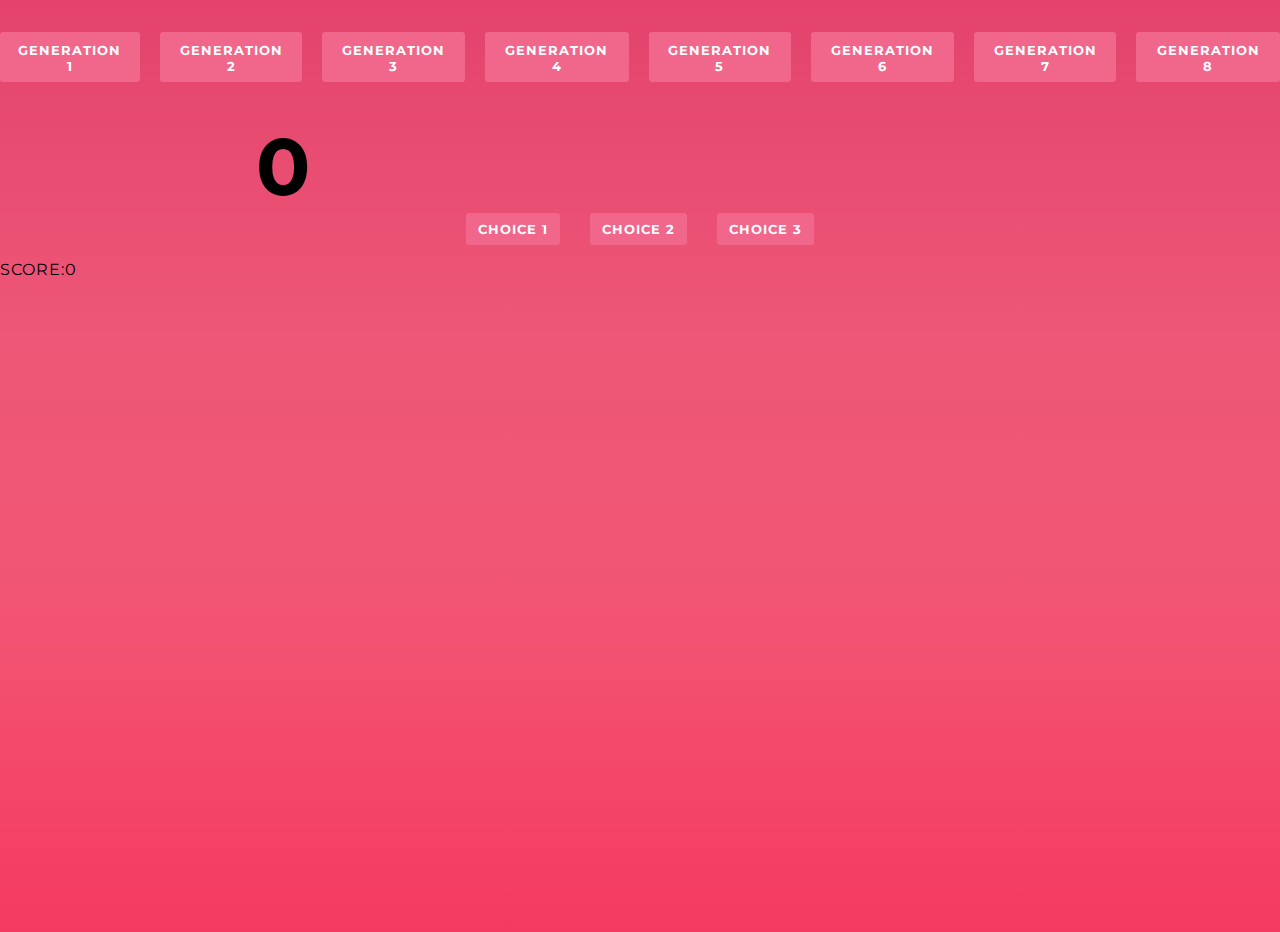
==== PokéGame.html @ ad0a1f2a "Add files via upload" ====
<!DOCTYPE html>
<html lang="en">
  <head>
    <meta charset="UTF-8">
    <meta name="viewport" content="width=device-width, initial-scale=1.0">
    <title>Guess The Pokémon!</title>
    <link rel="stylesheet" href="CSS/randompokemon.css">
    <link rel="stylesheet" href="CSS/game-responsive.css">
    <style>
   
    </style>
  </head>
  <body>

 
    <main>
      <!-- Hamburger icon -->
      <div class="hamburger-menu">
        <div class="line"></div>
        <div class="line"></div>
        <div class="line"></div>
      </div>
    
      <section class="buttons-container">
        <button class="generation">Generation 1</button>
        <button class="generation">Generation 2</button>
        <button class="generation">Generation 3</button>
        <button class="generation">Generation 4</button>
        <button class="generation">Generation 5</button>
        <button class="generation">Generation 6</button>
        <button class="generation">Generation 7</button>
        <button class="generation">Generation 8</button>
      </section>

      <section class="scoreAndImg">
        <p class="score">0</p>
        <div class="container"></div>
      </section>

      <section class="choices">
        <button class="choices1">Choice 1</button>
        <button class="choices2">Choice 2</button>
        <button class="choices3">Choice 3</button>
      </section>

      <!--mobile only-->
      <div class="scoreModal">
        <div class="score-mobile">Score:<span class="points-score">0</span></div>
      </div>



    </main>


   



    <script>
//       const generationsBtn = document.querySelectorAll('.generation')
//       const container = document.querySelector('.container')
//       const choices1 = document.querySelector('.choices1')
//       const choices2 = document.querySelector('.choices2')
//       const choices3 = document.querySelector('.choices3')
          
//       const pokemonAbilitiesDataArray = [];


//       const fetchAllPokemon = async () => {
//         try {
//           //fetch all pokemons
//           const response = await fetch('https://pokeapi.co/api/v2/pokemon/?limit=1281');
//           const data = await response.json();
//           const pokemons = data.results;
//           //fetch each url's
//           for(const pokemon of pokemons) {
//             const abilityDataResponse = await fetch(pokemon.url);
//             const pokemonAbilitiesData = await abilityDataResponse.json();
//             pokemonAbilitiesDataArray.push(pokemonAbilitiesData);
//           }
//         } catch(error) {
//           console.log(error)
//         }
//       }

// //--------------------------------------------------------------------------------

//       const pokemonGenerations = async () => {
//           const generationURLs = [
//           'https://pokeapi.co/api/v2/generation/1',
//           'https://pokeapi.co/api/v2/generation/2',
//           'https://pokeapi.co/api/v2/generation/3',
//           'https://pokeapi.co/api/v2/generation/4',
//           'https://pokeapi.co/api/v2/generation/5',
//           'https://pokeapi.co/api/v2/generation/6',
//           'https://pokeapi.co/api/v2/generation/7',
//           'https://pokeapi.co/api/v2/generation/8'
//         ];  
//         const responses = await Promise.all(generationURLs.map(url => fetch(url)));
//         const generationsData = await Promise.all(responses.map(response => response.json()));
//         return generationsData;
//       }

// //--------------------------------------------------------------------------------

//       const getRandomPokemon = async () => {
//         try {
//           const generationsArray = await pokemonGenerations();
//           await fetchAllPokemon();
          
//           generationsBtn.forEach((generation, index) => {
//             const pokemonData = generationsArray[index].pokemon_species;
//             generation.addEventListener('click', () => findRandomPokemon(pokemonData));
//           });

//         } catch(error) {
//           console.log(error)
//         }      
//       }
//       getRandomPokemon();

// //-------------------------------------------------------------------------------
//       const scoreModal = document.querySelector('.scoreModal');

//       const findRandomPokemon = async (pokemonData) => {
          
//           container.innerHTML = '';

//           scoreModal.classList.remove('show');


//           //get one random pokemon
//           const random = Math.floor(Math.random() * pokemonData.length);
//           //correct answer
//           const generateRandomPokemon = pokemonData[random];

//           //find that random pokemon in pokemonAbilitiesDataArray
//           const found = pokemonAbilitiesDataArray.find(pokemon => pokemon.name === generateRandomPokemon.name);
//           //remove the null and undefined
//           const hasValidData = pokemonAbilitiesDataArray.some(pokemon =>
//           pokemon !== undefined && pokemon.sprites.other.dream_world.front_default !== null);

//           if(found && hasValidData) {
//             const pokeHTML = await renderRandomPokemon(found);
//             container.innerHTML = pokeHTML;
//           }

//           //return value of chooseAnswer function
//           const twoRandomPokemon = chooseAnswer(pokemonData);
//           //combine the 2 random, and correct answer to single array 
//           const threeChoices = [...twoRandomPokemon, generateRandomPokemon]; 

//           //pass the combined choices as argument to renderChoices
//           renderChoices(threeChoices, generateRandomPokemon.name);

//       }


// //-------------------------------------------------------------------------------

//     const renderRandomPokemon = async (found) => {
//       const { sprites } = found;
//       return `<img class="random-pokeImg" style="filter: brightness(0%);" width="300px" src="${sprites.other.home.front_default}">`;
//     }

// //-------------------------------------------------------------------------------

//     const chooseAnswer = (pokemonData) => {
//       const threeChoices = [];

//       while(threeChoices.length < 2) {
//         const random = Math.floor(Math.random() * pokemonData.length);
//         const randomPoke = pokemonData[random];
//         if(!threeChoices.includes(randomPoke)) {
//           threeChoices.push(randomPoke)
//         }
//       }
//       return threeChoices;
//     }

// //------------------------------------------------------------------------------
// let userScore = 0;

// const renderChoices = (threeChoices, correctAnswer) => {

//   // Get all choice buttons and add event listeners to each one
//   const choicesBtn = document.querySelectorAll('.choices1, .choices2, .choices3');
//   choicesBtn.forEach((choice, index) => {
//     choice.addEventListener('click', e => handleChoicesClick(e, correctAnswer), { once : true});
//     choice.innerHTML = threeChoices[index].name;
//   });

//   console.log(threeChoices);
// };


// const handleChoicesClick = (e, correctAnswer) => {

//   const img = document.querySelector('.random-pokeImg');

//   // Get the text content of the clicked choices
//   const clickedChoice = e.target.textContent;

//   // Check if the clicked choice is the correct answer
//   if (clickedChoice === correctAnswer) {
//     //increment score
//     userScore++;

//     //score modal
//     scoreModal.classList.add('show');

//     //dispaly pc score
//     document.querySelector('.score').innerHTML = userScore;
//     //display mobile score
//     document.querySelector('.points-score').innerHTML = userScore;

//     img.style.filter = 'brightness(100%)';
    
//     alert(`Tama!, panty mo pstingin. Score: ${userScore}`);
//   } else {
//     alert('Mali!, panty mo pstingin.');
//   }
// };
// //---------------
// //burger
// const hamburgerMenu = document.querySelector('.hamburger-menu');
// const btnContainer = document.querySelector(' .buttons-container ');

// hamburgerMenu.addEventListener('click', function() {
//   hamburgerMenu.classList.toggle('active');
//   btnContainer.classList.toggle('show');
// });

    </script>
    <script src="javascript/cleaning code/game.js"></script>
  </body>
</html>
---- CSS/randompokemon.css ----
@import url('https://fonts.googleapis.com/css2?family=Courgette&family=Montserrat:wght@400;500;600;700&family=Patua+One&display=swap');

* {
  padding: 0;
  margin: 0;
  box-sizing: border-box;
  font-family: 'Montserrat', sans-serif;
  text-transform: uppercase;
  letter-spacing: 1px;
}
body {
  background-image: linear-gradient(to top, #f43a5f, #f44164, #f3486a, #f34f6f, #f25574, #f15675, #ef5676, #ee5777, #eb5274, #e94d72, #e6486f, #e3436d);
  height: 100vh;
  
}

.choices {
  display: flex;
  justify-content: center;
  text-align: center;
  margin-top: 20px;
}
.choices button {
  padding: 8px 12px;
  border-radius: 3px;
  border: none;
  margin: 15px;
  background-color: #F1668B;
  color: #fff;
  font-weight: 700;
  cursor: pointer;
}
.generation {
  padding: 10px 15px;
  border-radius: 3px;
  border: none;
  height: 50px;
  background-color: #F1668B;
  color: #fff;
  font-weight: 700;
  cursor: pointer;
}
.generation:hover,
.choices button:hover {
  background-color: #821633;
}

.buttons-container {
  display: flex;
  justify-content: center;
  gap: 20px;
  margin: 2em 0;

}
.container {
  margin: 2em;
  display: flex;
  justify-content: center;
}
.scoreAndImg {
  position: relative;
  display: flex;
  align-items: center;
  justify-content: center;
}
.score {
  margin-top: 0.5em;
  font-size: 5rem;
  font-weight: 700;
  position: absolute;  
  left: 20%;
}

.hamburger-menu {
  display: none;
  cursor: pointer;
  padding: 10px;
}

.line {
  width: 30px;
  height: 2px;
  background-color: #fff;
  margin: 6px 0;
}
---- CSS/game-responsive.css ----
@media screen and (max-width: 500px) {
  .buttons-container {
    flex-direction: column;
    margin: 0 0.5em;
    gap: 10px;
    width: 150px;
    transform: translateX(-200px);
    transition: .5s ease-in-out;
    position: absolute;
    z-index: 1;


  }
  .buttons-container.show,
  .scoreModal.show {
    transform: translateX(0);
  }
  .generation {
    width: 100%;
  }
  .hamburger-menu {
    display: block;

  }
  .line {
    transition: .4s ease-in-out;
  }

  /* Apply "X" transformation when .hamburger-menu is active */
  .hamburger-menu.active .line:nth-child(1) {
    transform: rotate(45deg) translate(6px, 6px);
  }

  .hamburger-menu.active .line:nth-child(2) {
    opacity: 0;
  }

  .hamburger-menu.active .line:nth-child(3) {
    transform: rotate(-45deg) translate(6px, -6px);
  }
  .score {
    display: none;
  }
  .scoreModal {
    border-radius: 6px;
    width: 80%;
    text-align: center;
    padding: 10px;
    border: none;
    outline: none;
    font-weight: 700;
    margin: 0 auto;
    transform: translateX(-500px);
    transition: .5s ease-in-out;
  }
  .points-score {
    font-size: 10rem;
  }
  .score-mobile {
    display: flex;
    align-items: center;
    justify-content: center;
  }
  .choices button {
    margin: 3px;
  }





}
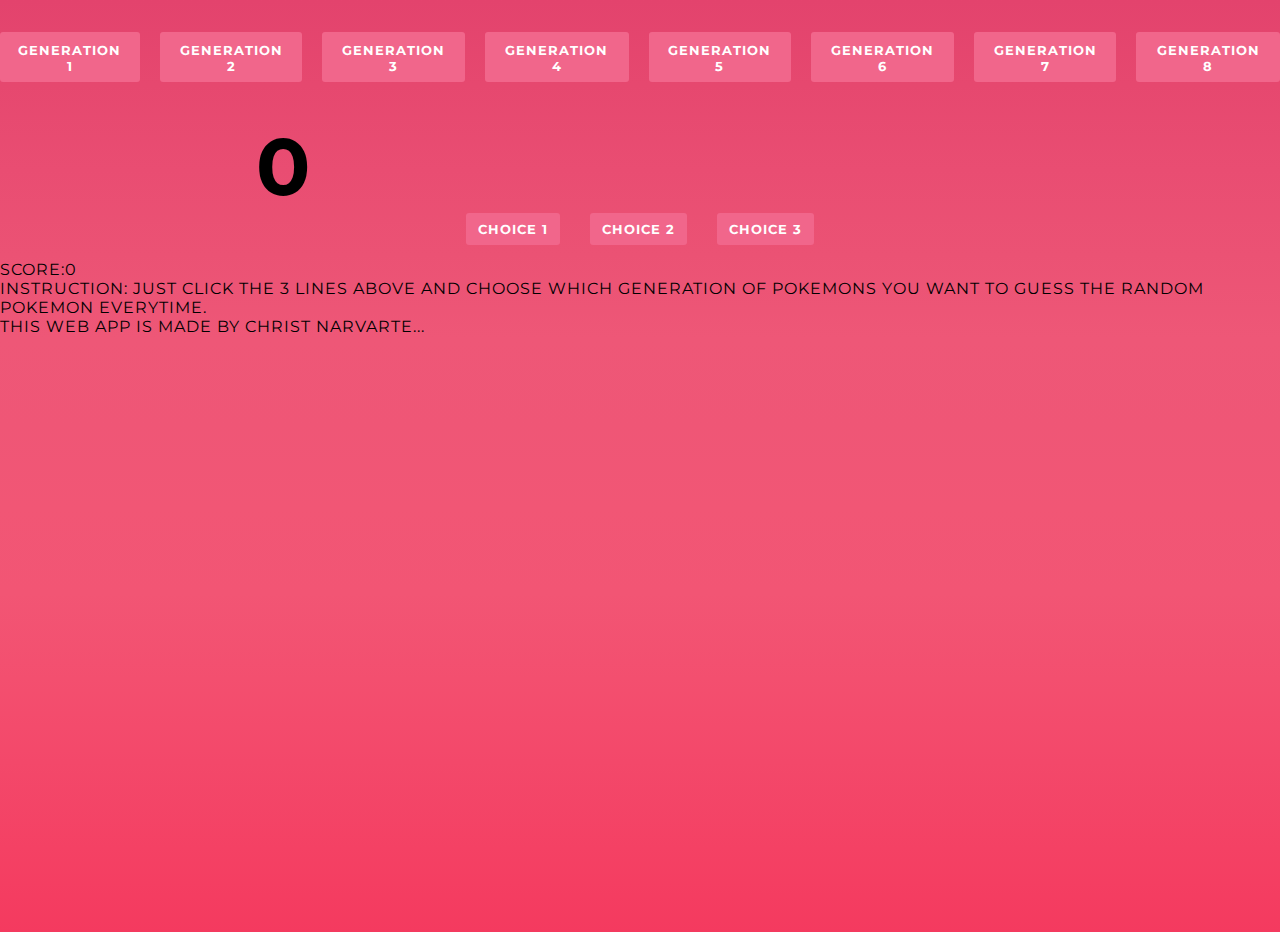
==== commit ed156443: "Update PokéGame.html" ====
--- a/PokéGame.html
+++ b/PokéGame.html
@@ -48,6 +48,11 @@
         <div class="score-mobile">Score:<span class="points-score">0</span></div>
       </div>
 
+      <p class="instruction">Instruction: Just click the 3 lines above and choose which   generation of pokemons you want to guess the random pokemon everytime.</p>
+
+      <footer>
+        This Web App is made by Christ Narvarte...
+      </footer>
 
 
     </main>
@@ -235,4 +240,4 @@
     </script>
     <script src="javascript/cleaning code/game.js"></script>
   </body>
-</html>+</html>
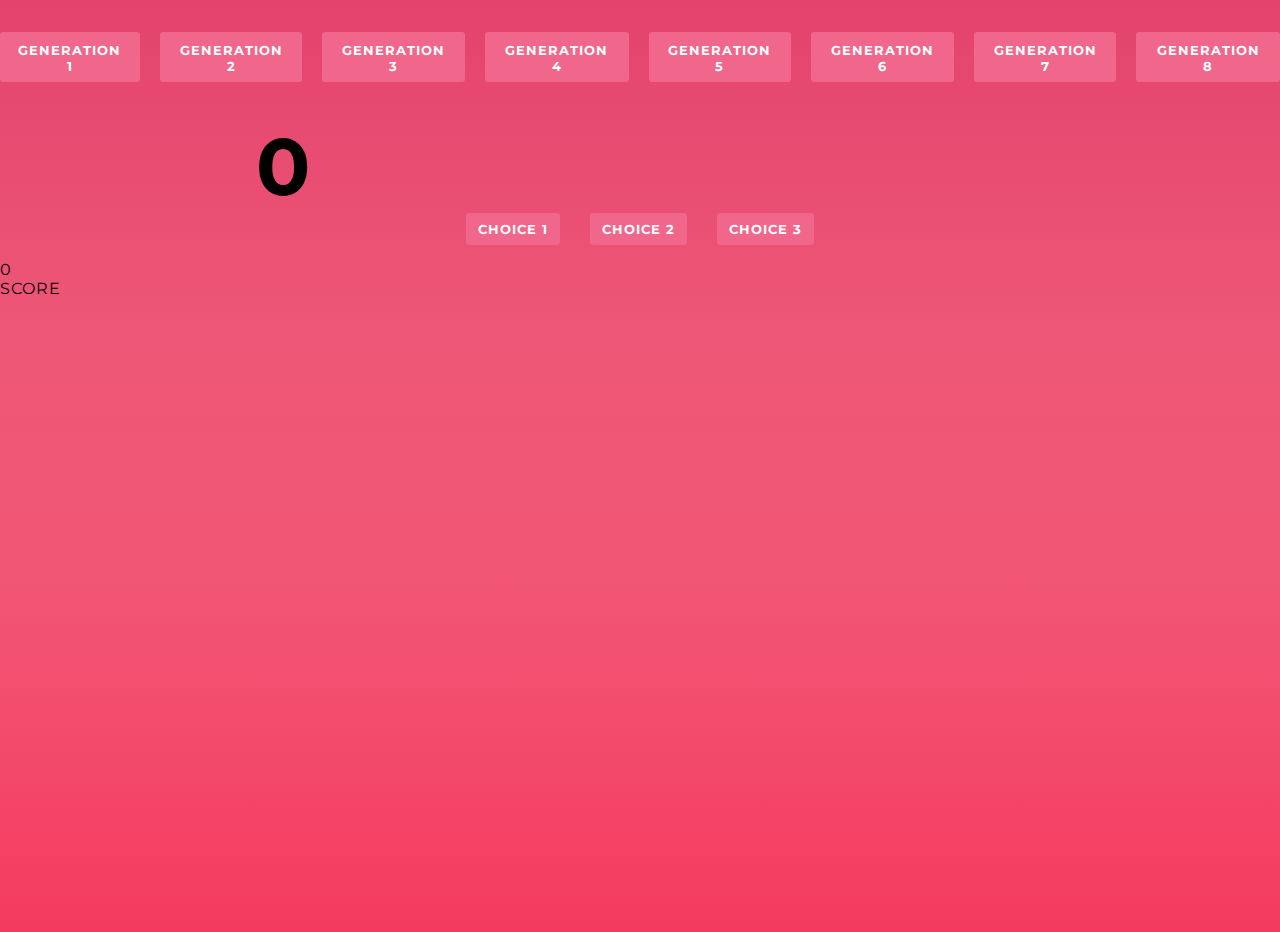
==== commit 9469c65f: "Update PokéGame.html" ====
--- a/PokéGame.html
+++ b/PokéGame.html
@@ -45,14 +45,10 @@
 
       <!--mobile only-->
       <div class="scoreModal">
-        <div class="score-mobile">Score:<span class="points-score">0</span></div>
+        <div class="points">0</div>
+        <p>score</p>
       </div>
 
-      <p class="instruction">Instruction: Just click the 3 lines above and choose which   generation of pokemons you want to guess the random pokemon everytime.</p>
-
-      <footer>
-        This Web App is made by Christ Narvarte...
-      </footer>
 
 
     </main>
--- a/CSS/game-responsive.css
+++ b/CSS/game-responsive.css
@@ -64,9 +64,27 @@
   .choices button {
     margin: 3px;
   }
+.instruction {
+    font-size: 0.8rem;
+    font-weight: 500;
+    position: absolute;
+    bottom: 5%;
+    text-align: center;
+    letter-spacing: 0;
+    color: #fff;
+  }
+  footer {
+    position: fixed;
+    bottom: 0;
+    font-weight: 700;
+    letter-spacing: 0;
+    font-size: 0.7rem;
+    font-style: italic;
+    text-align: center;
+    width: 100%;
+  }
 
 
 
 
-
-}+}
